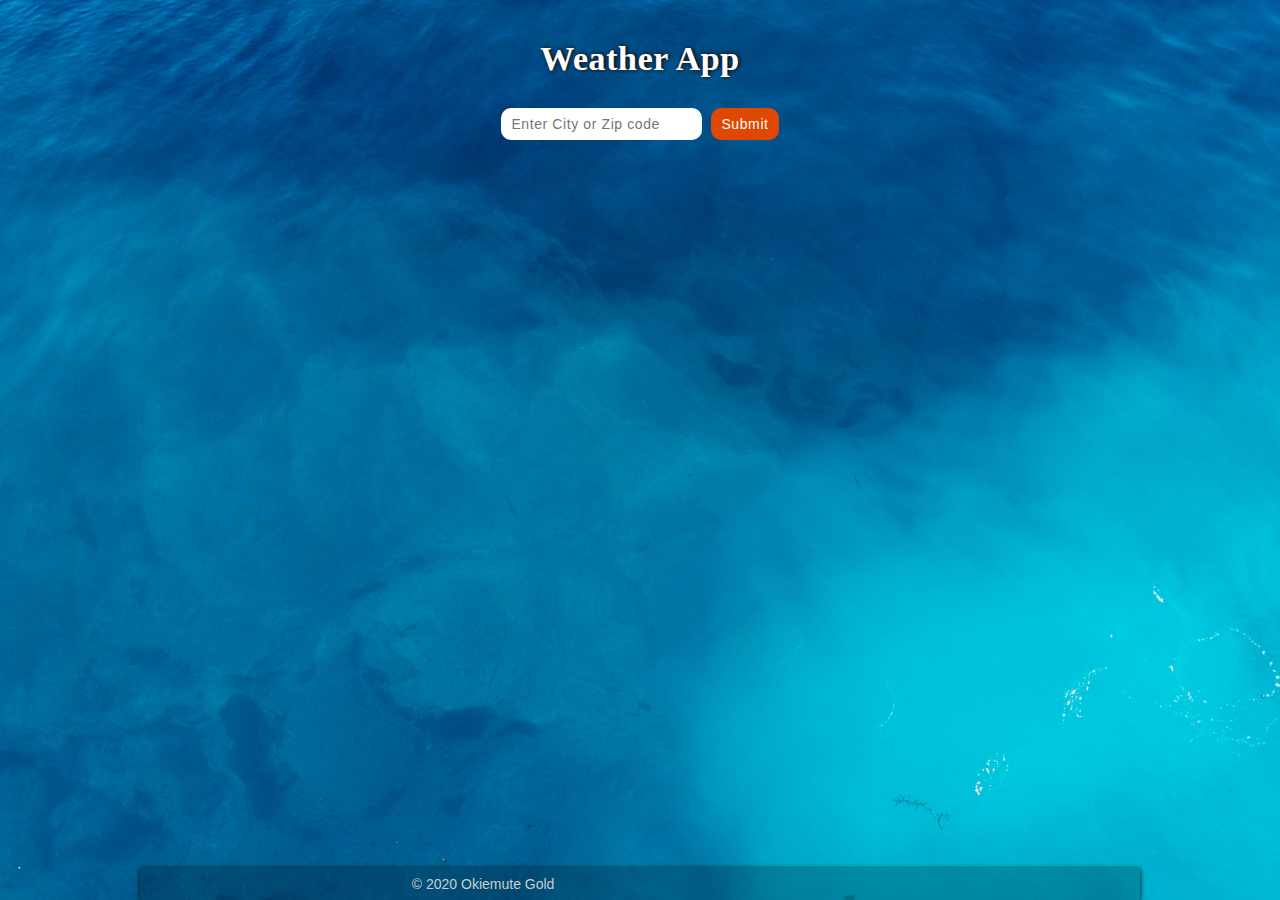
==== home.html @ ca88644d "updated" ====
<!DOCTYPE html>
<html lang="en">
<head>
    <meta charset="UTF-8">
    <meta name="viewport" content="width=device-width, initial-scale=1.0">
    <title>Weather App</title>
    <link rel="stylesheet" href="https://use.fontawesome.com/releases/v5.15.1/css/all.css" integrity="sha384-vp86vTRFVJgpjF9jiIGPEEqYqlDwgyBgEF109VFjmqGmIY/Y4HV4d3Gp2irVfcrp" crossorigin="anonymous">
    <link rel="stylesheet" href="style/style.css">

    <link rel="apple-touch-icon" sizes="180x180" href="/apple-touch-icon.png">
    <link rel="icon" type="image/png" sizes="32x32" href="/favicon-32x32.png">
    <link rel="icon" type="image/png" sizes="16x16" href="/favicon-16x16.png">
    <link rel="manifest" href="/site.webmanifest">
    <link rel="mask-icon" href="/safari-pinned-tab.svg" color="#4a778e">
    <meta name="msapplication-TileColor" content="#da532c">
    <meta name="theme-color" content="#05445f">
</head>
<body>
    <h1 id="appHeader">Weather App</h1>

    <div class="wrapper">
        <!-- <div id="history">
            <a href="#">History</a>
            <i class="fa fa-caret-up"></i>
            
            <li id="recentSearch"></li>
        </div> -->

        <div id="searchContainer">
            <form class="submitForm">
                <input type="text" name="city" id="cityInput" placeholder="Enter City or Zip code" required aria-autocomplete="both" title="Please enter a city name or zip code">
                <button type="submit" id="submitBtn">Submit</button>
            </form>
        </div>

        <div id="error-message"><em>Please enter a city or zip code!</em></div>
    
        <div id="weatherContainer">
            <div id="mainWeatherDetails">
                <h1 id="city"></h1>
    
                <div>
                    <img src="" alt="" id="weatherDescriptionImg">
                </div>
                
                <div id="cityWeatherDetails">
                    <div id="temperature"></div>
                    <div id="weatherDescription"></div>
                </div>
    
                <div id="feelsLike"></div>
            </div>
    
            <hr>
    
            <div class="otherWeatherDetails">
                <div id="otherTemperature">
                    <div id="maxTemp"></div>
                    <div id="minTemp"></div>
                </div>

                <div class="other">
                    <div id="humidity"></div>
                    <div id="wind"></div>
                </div>    
            </div>
        </div>
    </div>
    
    <footer>
        <div class="copyright">&copy; 2020 Okiemute Gold</div>
        <div class="social">
            <a href="https://github.com/OkiemuteGold">
                <i class="fab fa-github"></i>
            </a>
            <a href="https://twitter.com/gold_okiemute">
                <i class="fab fa-twitter"></i>
            </a>
            <a href="https://www.facebook.com/gokiemute/">
                <i class="fab fa-facebook"></i>
            </a>
        </div>
    </footer>

    <script src="script/script.js"></script>
</body>
</html>
---- style/style.css ----
*, *::before, *::after {
    margin: 0;
    padding: 0;
}

body {
    background: url(/images/default.jpg) center center no-repeat;
    background-size: cover;
    margin: 0 auto;
    padding: 0;
    min-height: 100vh;
    width: 100%;
    max-width: 1000px;
    position: relative;
}

#appHeader, #error-message, #submitBtn {
    color: #ffffff;
}

#appHeader {
    font-size: 34px;
    text-align: center;
    letter-spacing: 0.6px;
    margin: 0 auto;
    padding-top: 40px;
    text-shadow: 1px 0px 4px black,
                0px 0px 1px rgb(225, 77, 8);
}

/* #history {
    position: absolute;
    bottom: calc(100vh - 160px);
    left: 20px;
    background-color: rgba(0, 0, 0, 0.15);
    border-right: 1px solid rgba(0, 0, 0, 2);
    padding: 10px 20px;
    font-family: Arial, Helvetica, sans-serif;
    height: fit-content;
} */

/* #history a {
    color: rgb(225, 77, 8);
    text-decoration: none;
    transition: 250ms ease;
}

#history a:hover {
    color: rgb(240, 85, 15);
} */

.wrapper {
    display: flex;
    flex-direction: column;
    align-items: center;
}

#searchContainer {
    display: block;
    text-align: center;
    margin: 30px auto 0px;
}

#error-message {
    font-family: Arial, Helvetica, sans-serif;
    margin-top: 8px;
    font-size: 14px;
    letter-spacing: 0.3px;
    display: none;
}

#cityInput, #submitBtn {
    padding: 8px 10px;
    outline: none;
    border: none;
    border-radius: 10px;
    font-size: 14px;
    letter-spacing: 0.6px;
    transition: 300ms ease;
}

#submitBtn {
    background: rgb(223, 72, 2);
    cursor: pointer;
    margin-left: 5px;
}

#cityInput:hover {
    box-shadow: 0px 0px 5px #9a9a9a;
}

#submitBtn:active, 
#submitBtn:focus, 
#submitBtn:hover {
    box-shadow: 0px 0px 5px #9a9a9a;
    background: rgb(240, 85, 15);
}

#weatherContainer {
    background-color: rgba(0, 0, 0, 0.2);
    text-shadow: 1px 1px 1px black;
    box-shadow: inset 0px 0px 7px 1px white;
    color: rgb(246, 246, 246);
    letter-spacing: 0.5px;
    padding: 30px;
    margin: 30px auto 0;
    border-radius: 10px;
    font-size: 16px;
    visibility: hidden;
}

#city {
    font-family: 'Gill Sans', 'Gill Sans MT', Calibri, 'Trebuchet MS', sans-serif;
    font-size: 26px;
    margin-bottom: 5px;
    text-align: center;
}

#weatherDescriptionImg{
    display: block;
    margin: auto;
}

#cityWeatherDetails {
    display: flex;
    justify-content: center;
    margin: 0 0 10px;
    border-radius: 10px;
    padding: 15px 10px;
    box-shadow: inset 0px 0px 3px 0 white;
    position: relative;
}

#temperature {
    border-right: 2px solid #ddd;
    margin-right: 5px;
    padding-right: 5px;
}

#feelsLike {
    text-align: center;
}

hr {
    margin: 15px 0;
}

#otherTemperature {
    float: right;
}

.other {
    float: left;
    margin-right: 40px;
}

#maxTemp, #humidity {
    margin: 0 0 7px;
}

#maxTemp::before {
    content: url(/images/up.svg);
    
    padding: 0 3px;
}

#minTemp::before {
    content: url(/images/down.svg);
    
    padding: 0 3px;
}

footer {
    display: flex;
    justify-content: space-evenly;
    align-items: center;
    font-family: Arial, Helvetica, sans-serif;
    font-size: 14px;
    position: absolute;
    bottom: 0;
    margin: 0 auto;
    padding: 8px 0;
    background-color: rgba(0, 0, 0, 0.2);
    color: #cccccc;
    box-shadow: 0px 1px 5px 0px black;
    border-radius: 2px;
    width: 100%;
    max-width: 1000px;
}

.social a {
    margin: 5px;
    padding: 2px;
    text-decoration: none;
    color: #cccccc;
}

.social a, 
.social a i {
    transition: 300ms ease;
}

.social a:hover {
    color: #ffffff;
}

.social a:hover i {
    transform: scale(1.2);
}

@media screen and (min-width: 1300px) {
    #appHeader {
        padding-top: 60px;
    }
    #searchContainer {
        margin: 40px auto 10px;
    }
}

@media screen and (max-width: 425px) {
    #appHeader {
        font-size: 30px;
        padding-top: 30px;
    }

    #searchContainer, .submitForm {
        display: flex;
        flex-direction: column;
    }

    #searchContainer {
        margin-top: 20px;
    }

    footer {
        padding: 5px 0;
    }
    
    #submitBtn {
        margin-top: 5px;
        margin-left: 0;
    }
}

@media screen and (max-width: 325px) {
    #weatherContainer {
        margin-top: 20px;
    }
}

@media screen and (max-width: 270px) {
    #city {
        margin-bottom: 0;
    }
    
    .otherWeatherDetails {
        display: block;
    }

    #otherTemperature, .other {
        float: none;
        width: 100%;
        text-align: center;
    }

    #maxTemp, #minTemp {
        display: inline-block;
    }

    #otherTemperature {
        margin-bottom: 5px;
    }
}
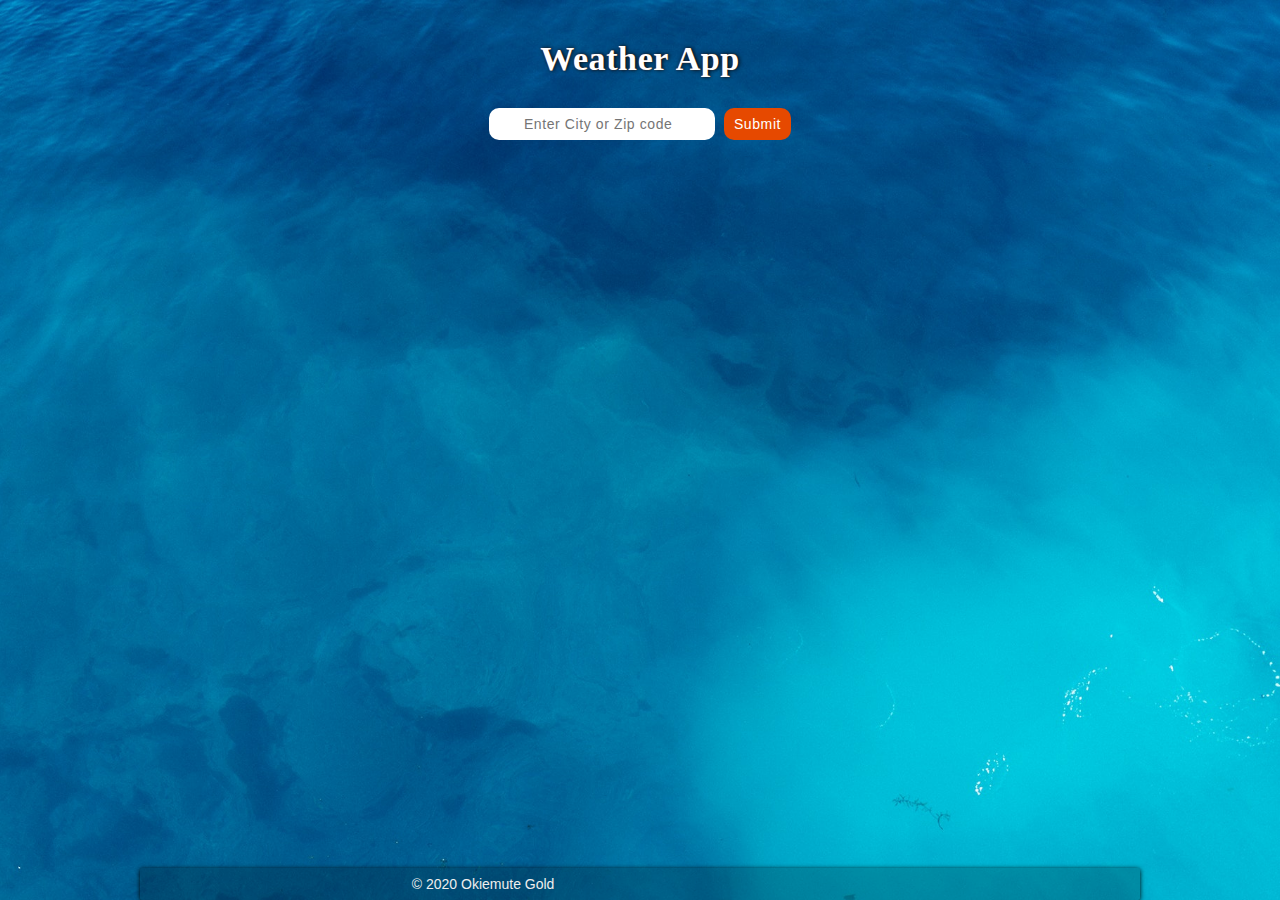
==== commit 318c7732: "added speech recog permission to manifest.json, added maskable icon, added mp3 for sound, added js c" ====
--- a/home.html
+++ b/home.html
@@ -3,9 +3,13 @@
 <head>
     <meta charset="UTF-8">
     <meta name="viewport" content="width=device-width, initial-scale=1.0">
-    <title>Weather App</title>
+    <meta name="description" content="Okiemute Gold - Weather App">
+    <title>Okiemute Gold - Weather App</title>
+    <!-- <link rel="canonical" href="https://weather-man-app.netlify.app/"/> -->
+
     <link rel="stylesheet" href="https://use.fontawesome.com/releases/v5.15.1/css/all.css" integrity="sha384-vp86vTRFVJgpjF9jiIGPEEqYqlDwgyBgEF109VFjmqGmIY/Y4HV4d3Gp2irVfcrp" crossorigin="anonymous">
     <link rel="stylesheet" href="style/style.css">
+    <script src="sw.js"> </script>
 
     <link rel="apple-touch-icon" sizes="180x180" href="/apple-touch-icon.png">
     <link rel="icon" type="image/png" sizes="32x32" href="/favicon-32x32.png">
@@ -20,14 +24,15 @@
 
     <div class="wrapper">
         <!-- <div id="history">
-            <a href="#">History</a>
-            <i class="fa fa-caret-up"></i>
-            
-            <li id="recentSearch"></li>
+            <i class="fas fa-bars"></i>
+            <li id="recentSearch">he</li>
         </div> -->
+        
+        <audio src="sound/sound.mp3" id="sound"></audio>
 
         <div id="searchContainer">
             <form class="submitForm">
+                <i class="fa fa-microphone" id="tts-icon"></i>
                 <input type="text" name="city" id="cityInput" placeholder="Enter City or Zip code" required aria-autocomplete="both" title="Please enter a city name or zip code">
                 <button type="submit" id="submitBtn">Submit</button>
             </form>
@@ -38,16 +43,13 @@
         <div id="weatherContainer">
             <div id="mainWeatherDetails">
                 <h1 id="city"></h1>
-    
                 <div>
-                    <img src="" alt="" id="weatherDescriptionImg">
+                    <img src="" alt="" id="weatherDescriptionImg" width="100%" height="100%">
                 </div>
-                
                 <div id="cityWeatherDetails">
                     <div id="temperature"></div>
                     <div id="weatherDescription"></div>
                 </div>
-    
                 <div id="feelsLike"></div>
             </div>
     
@@ -58,7 +60,6 @@
                     <div id="maxTemp"></div>
                     <div id="minTemp"></div>
                 </div>
-
                 <div class="other">
                     <div id="humidity"></div>
                     <div id="wind"></div>
--- a/style/style.css
+++ b/style/style.css
@@ -14,40 +14,16 @@
     position: relative;
 }
 
-#appHeader, #error-message, #submitBtn {
-    color: #ffffff;
-}
-
 #appHeader {
     font-size: 34px;
     text-align: center;
     letter-spacing: 0.6px;
     margin: 0 auto;
     padding-top: 40px;
+    color: #ffffff;
     text-shadow: 1px 0px 4px black,
                 0px 0px 1px rgb(225, 77, 8);
 }
-
-/* #history {
-    position: absolute;
-    bottom: calc(100vh - 160px);
-    left: 20px;
-    background-color: rgba(0, 0, 0, 0.15);
-    border-right: 1px solid rgba(0, 0, 0, 2);
-    padding: 10px 20px;
-    font-family: Arial, Helvetica, sans-serif;
-    height: fit-content;
-} */
-
-/* #history a {
-    color: rgb(225, 77, 8);
-    text-decoration: none;
-    transition: 250ms ease;
-}
-
-#history a:hover {
-    color: rgb(240, 85, 15);
-} */
 
 .wrapper {
     display: flex;
@@ -67,10 +43,10 @@
     font-size: 14px;
     letter-spacing: 0.3px;
     display: none;
+    color: #ffffff;
 }
 
 #cityInput, #submitBtn {
-    padding: 8px 10px;
     outline: none;
     border: none;
     border-radius: 10px;
@@ -79,21 +55,48 @@
     transition: 300ms ease;
 }
 
+#cityInput {
+    padding: 8px 10px 8px 35px;
+}
+
+#cityInput::placeholder {
+    position: relative;
+}
+
+.fa-microphone {
+    position: absolute;
+    font-size: 18px;
+    padding: 7px 10px 7px 10px;
+    cursor: pointer;
+}
+
+/* .fa-microphone:after {
+    content: '';
+    left: 0;
+    top: 0;
+    position: absolute;
+    height: 7px;
+    color: #757575;
+} */
+
+#cityInput:hover,
+#cityInput:focus {
+    box-shadow: 0px 0px 5px #b5b5b5;
+}
+
 #submitBtn {
-    background: rgb(223, 72, 2);
+    padding: 8px 10px;
+    background-color: rgb(230, 73, 0);
+    color: #ffffff;
     cursor: pointer;
     margin-left: 5px;
 }
 
-#cityInput:hover {
-    box-shadow: 0px 0px 5px #9a9a9a;
-}
-
+#submitBtn:hover, 
 #submitBtn:active, 
-#submitBtn:focus, 
-#submitBtn:hover {
-    box-shadow: 0px 0px 5px #9a9a9a;
-    background: rgb(240, 85, 15);
+#submitBtn:focus {
+    box-shadow: 0px 0px 3px #9a9a9a;
+    background-color: rgb(240, 85, 15);
 }
 
 #weatherContainer {
@@ -103,7 +106,7 @@
     color: rgb(246, 246, 246);
     letter-spacing: 0.5px;
     padding: 30px;
-    margin: 30px auto 0;
+    margin: 25px auto 0;
     border-radius: 10px;
     font-size: 16px;
     visibility: hidden;
@@ -112,7 +115,7 @@
 #city {
     font-family: 'Gill Sans', 'Gill Sans MT', Calibri, 'Trebuchet MS', sans-serif;
     font-size: 26px;
-    margin-bottom: 5px;
+    margin-bottom: 0;
     text-align: center;
 }
 
@@ -159,14 +162,12 @@
 }
 
 #maxTemp::before {
-    content: url(/images/up.svg);
-    
+    content: url(/images/up.svg); 
     padding: 0 3px;
 }
 
 #minTemp::before {
     content: url(/images/down.svg);
-    
     padding: 0 3px;
 }
 
@@ -181,7 +182,7 @@
     margin: 0 auto;
     padding: 8px 0;
     background-color: rgba(0, 0, 0, 0.2);
-    color: #cccccc;
+    color: #eeeeee;
     box-shadow: 0px 1px 5px 0px black;
     border-radius: 2px;
     width: 100%;
@@ -192,7 +193,7 @@
     margin: 5px;
     padding: 2px;
     text-decoration: none;
-    color: #cccccc;
+    color: #eeeeee;
 }
 
 .social a, 
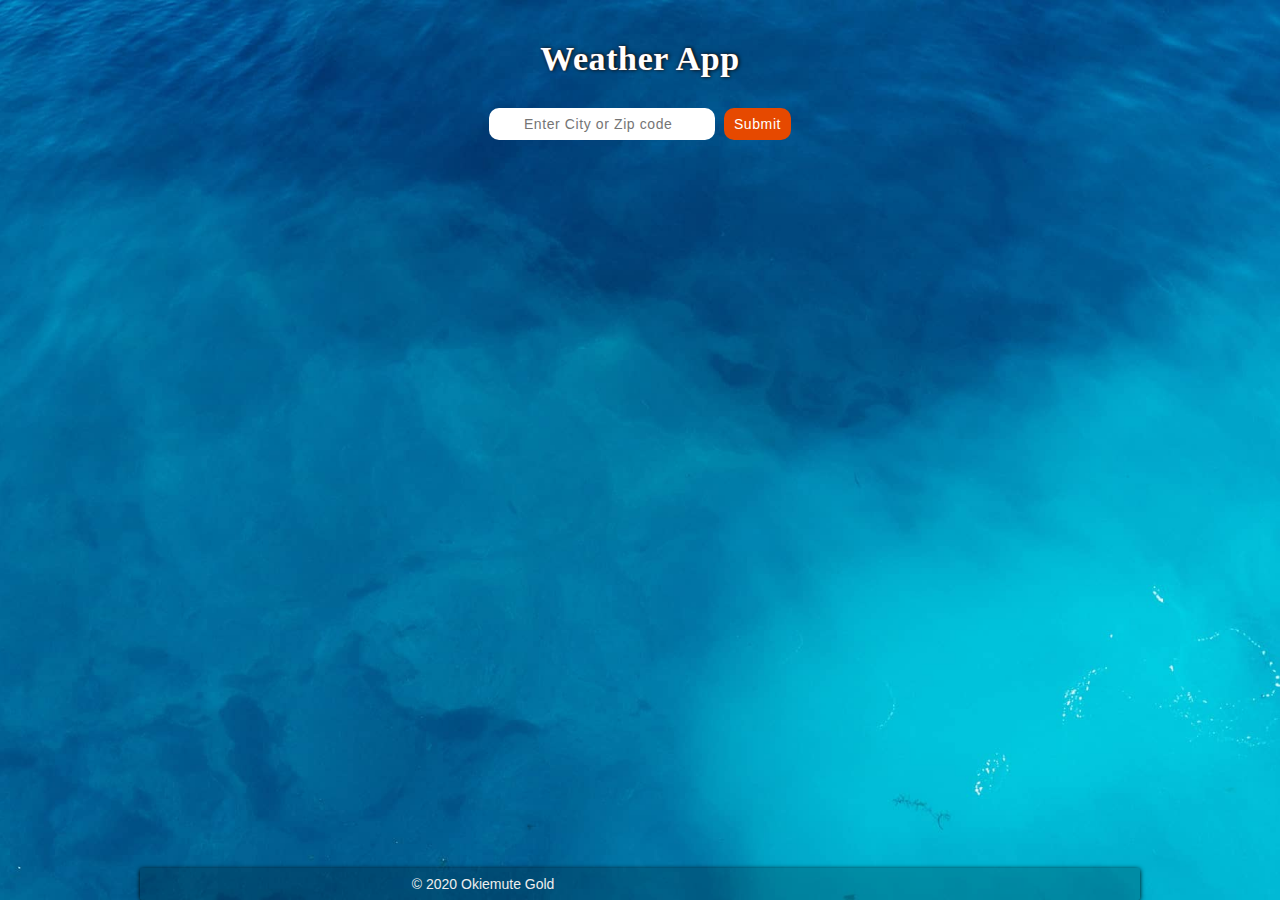
==== commit 0401852e: "updated service worker,  manifest.json, styled microphone icon, added speech recognition and speech " ====
--- a/home.html
+++ b/home.html
@@ -20,7 +20,7 @@
     <meta name="theme-color" content="#05445f">
 </head>
 <body>
-    <h1 id="appHeader">Weather App</h1>
+    <h1 id="app-header">Weather App</h1>
 
     <div class="wrapper">
         <!-- <div id="history">
@@ -28,39 +28,40 @@
             <li id="recentSearch">he</li>
         </div> -->
         
-        <audio src="sound/sound.mp3" id="sound"></audio>
+        <audio src="/sound/sound.mp3" id="sound"></audio>
 
-        <div id="searchContainer">
-            <form class="submitForm">
-                <i class="fa fa-microphone" id="tts-icon"></i>
-                <input type="text" name="city" id="cityInput" placeholder="Enter City or Zip code" required aria-autocomplete="both" title="Please enter a city name or zip code">
-                <button type="submit" id="submitBtn">Submit</button>
+        <div id="search-container">
+            <form class="submit-form">
+                <i class="fa fa-microphone" id="stt-icon"></i>
+                <input type="text" name="city" id="city-input" placeholder="Enter City or Zip code" required aria-autocomplete="both" title="Please enter a city name or zip code">
+                <button type="submit" id="submit-button" role="search">Submit</button>
+                <!-- <i class="fa fa-chevron-down" id="language-icon"></i> -->
             </form>
         </div>
 
         <div id="error-message"><em>Please enter a city or zip code!</em></div>
     
-        <div id="weatherContainer">
-            <div id="mainWeatherDetails">
+        <div id="weather-container">
+            <div id="main-weather-details">
                 <h1 id="city"></h1>
                 <div>
-                    <img src="" alt="" id="weatherDescriptionImg" width="100%" height="100%">
+                    <img src="" alt="Current Weather Image" id="weather-description-img" width="100%" height="100%">
                 </div>
-                <div id="cityWeatherDetails">
+                <div id="city-weather-details">
                     <div id="temperature"></div>
-                    <div id="weatherDescription"></div>
+                    <div id="weather-description"></div>
                 </div>
-                <div id="feelsLike"></div>
+                <div id="feels-like"></div>
             </div>
     
             <hr>
     
-            <div class="otherWeatherDetails">
-                <div id="otherTemperature">
-                    <div id="maxTemp"></div>
-                    <div id="minTemp"></div>
+            <div class="other-weather-details">
+                <div id="other-temperature">
+                    <div id="max-temp"></div>
+                    <div id="min-temp"></div>
                 </div>
-                <div class="other">
+                <div class="others">
                     <div id="humidity"></div>
                     <div id="wind"></div>
                 </div>    
--- a/style/style.css
+++ b/style/style.css
@@ -14,7 +14,7 @@
     position: relative;
 }
 
-#appHeader {
+#app-header {
     font-size: 34px;
     text-align: center;
     letter-spacing: 0.6px;
@@ -31,7 +31,7 @@
     align-items: center;
 }
 
-#searchContainer {
+#search-container {
     display: block;
     text-align: center;
     margin: 30px auto 0px;
@@ -46,7 +46,7 @@
     color: #ffffff;
 }
 
-#cityInput, #submitBtn {
+#city-input, #submit-button {
     outline: none;
     border: none;
     border-radius: 10px;
@@ -55,13 +55,9 @@
     transition: 300ms ease;
 }
 
-#cityInput {
-    padding: 8px 10px 8px 35px;
-}
-
-#cityInput::placeholder {
-    position: relative;
-}
+#city-input { padding: 8px 10px 8px 35px; }
+
+#city-input::placeholder { position: relative; }
 
 .fa-microphone {
     position: absolute;
@@ -70,21 +66,10 @@
     cursor: pointer;
 }
 
-/* .fa-microphone:after {
-    content: '';
-    left: 0;
-    top: 0;
-    position: absolute;
-    height: 7px;
-    color: #757575;
-} */
-
-#cityInput:hover,
-#cityInput:focus {
-    box-shadow: 0px 0px 5px #b5b5b5;
-}
-
-#submitBtn {
+#city-input:hover,
+#city-input:focus { box-shadow: 0px 0px 5px #b5b5b5; }
+
+#submit-button {
     padding: 8px 10px;
     background-color: rgb(230, 73, 0);
     color: #ffffff;
@@ -92,14 +77,14 @@
     margin-left: 5px;
 }
 
-#submitBtn:hover, 
-#submitBtn:active, 
-#submitBtn:focus {
+#submit-button:hover, 
+#submit-button:active, 
+#submit-button:focus {
     box-shadow: 0px 0px 3px #9a9a9a;
     background-color: rgb(240, 85, 15);
 }
 
-#weatherContainer {
+#weather-container {
     background-color: rgba(0, 0, 0, 0.2);
     text-shadow: 1px 1px 1px black;
     box-shadow: inset 0px 0px 7px 1px white;
@@ -119,12 +104,14 @@
     text-align: center;
 }
 
-#weatherDescriptionImg{
+#weather-description-img{
     display: block;
     margin: auto;
-}
-
-#cityWeatherDetails {
+    max-height: 150px;
+    max-width: 150px;
+}
+
+#city-weather-details {
     display: flex;
     justify-content: center;
     margin: 0 0 10px;
@@ -140,33 +127,25 @@
     padding-right: 5px;
 }
 
-#feelsLike {
-    text-align: center;
-}
-
-hr {
-    margin: 15px 0;
-}
-
-#otherTemperature {
-    float: right;
-}
-
-.other {
+#feels-like { text-align: center; }
+
+hr { margin: 15px 0; }
+
+#other-temperature { float: right; }
+
+.others {
     float: left;
     margin-right: 40px;
 }
 
-#maxTemp, #humidity {
-    margin: 0 0 7px;
-}
-
-#maxTemp::before {
+#max-temp, #humidity { margin: 0 0 7px; }
+
+#max-temp::before {
     content: url(/images/up.svg); 
     padding: 0 3px;
 }
 
-#minTemp::before {
+#min-temp::before {
     content: url(/images/down.svg);
     padding: 0 3px;
 }
@@ -197,78 +176,66 @@
 }
 
 .social a, 
-.social a i {
-    transition: 300ms ease;
-}
-
-.social a:hover {
-    color: #ffffff;
-}
-
-.social a:hover i {
-    transform: scale(1.2);
-}
+.social a i { transition: 300ms ease; }
+
+.social a:hover { color: #ffffff; }
+
+.social a:hover i { transform: scale(1.2); }
 
 @media screen and (min-width: 1300px) {
-    #appHeader {
-        padding-top: 60px;
-    }
-    #searchContainer {
-        margin: 40px auto 10px;
+    #app-header { padding-top: 60px; }
+    
+    #search-container { margin: 40px auto 10px; }
+}
+
+@media screen and (max-width: 768px) {
+    #app-header {
+        font-size: 30px;
+        padding-top: 20px;
+    }
+    
+    #weather-container {
+        padding: 20px;
+        margin-top: 20px;
+    }
+
+    #weather-description-img{
+        max-height: 120px;
+        max-width: 120px;
     }
 }
 
 @media screen and (max-width: 425px) {
-    #appHeader {
-        font-size: 30px;
-        padding-top: 30px;
-    }
-
-    #searchContainer, .submitForm {
+    #search-container, .submit-form {
         display: flex;
         flex-direction: column;
     }
 
-    #searchContainer {
-        margin-top: 20px;
-    }
-
-    footer {
-        padding: 5px 0;
-    }
+    #search-container { margin-top: 20px; }
+
+    footer { padding: 5px 0; }
     
-    #submitBtn {
+    #submit-button {
         margin-top: 5px;
         margin-left: 0;
     }
 }
 
 @media screen and (max-width: 325px) {
-    #weatherContainer {
-        margin-top: 20px;
-    }
+    #weather-container { margin-top: 15px; }
 }
 
 @media screen and (max-width: 270px) {
-    #city {
-        margin-bottom: 0;
-    }
-    
-    .otherWeatherDetails {
-        display: block;
-    }
-
-    #otherTemperature, .other {
+    #city { margin-bottom: 0; }
+
+    .other-weather-details { display: block; }
+
+    #other-temperature, .others {
         float: none;
         width: 100%;
         text-align: center;
     }
 
-    #maxTemp, #minTemp {
-        display: inline-block;
-    }
-
-    #otherTemperature {
-        margin-bottom: 5px;
-    }
+    #max-temp, #min-temp { display: inline-block; }
+    #other-temperature { margin-bottom: 5px; }
 }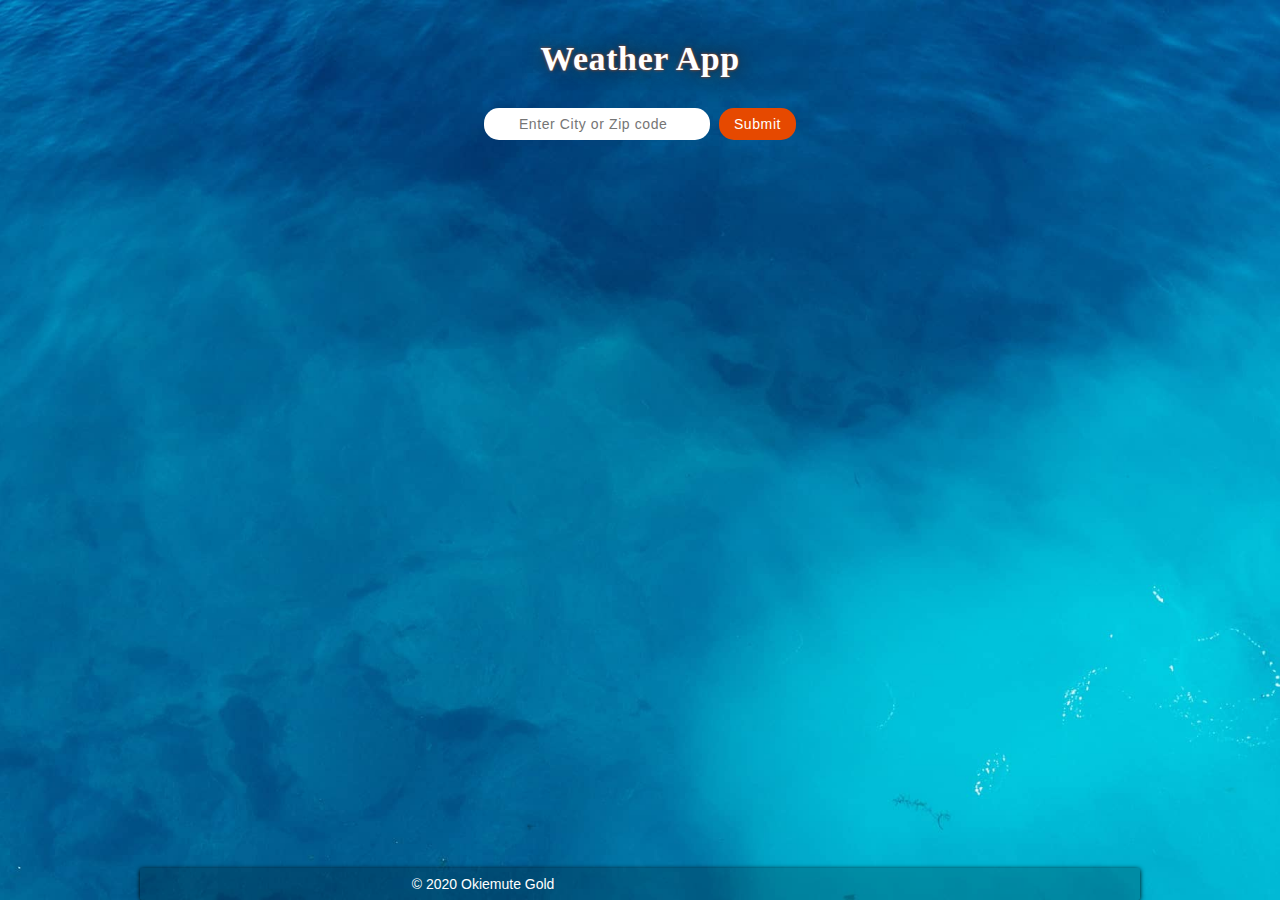
==== commit 8be469d7: "added icon by h1, added css animation duration, animated with setInterval, changed css properties - " ====
--- a/home.html
+++ b/home.html
@@ -20,7 +20,8 @@
     <meta name="theme-color" content="#05445f">
 </head>
 <body>
-    <h1 id="app-header">Weather App</h1>
+    <!-- <h1 id="app-header"><i class="fas fa-poo-storm"></i> Weather App</h1> -->
+    <h1 id="app-header"><i class="fas fa-cloud-sun"></i> Weather App</h1>
 
     <div class="wrapper">
         <!-- <div id="history">
@@ -72,13 +73,13 @@
     <footer>
         <div class="copyright">&copy; 2020 Okiemute Gold</div>
         <div class="social">
-            <a href="https://github.com/OkiemuteGold">
+            <a href="https://github.com/OkiemuteGold" target="blank">
                 <i class="fab fa-github"></i>
             </a>
-            <a href="https://twitter.com/gold_okiemute">
+            <a href="https://twitter.com/gold_okiemute" target="blank">
                 <i class="fab fa-twitter"></i>
             </a>
-            <a href="https://www.facebook.com/gokiemute/">
+            <a href="https://www.facebook.com/gokiemute/" target="blank">
                 <i class="fab fa-facebook"></i>
             </a>
         </div>
--- a/style/style.css
+++ b/style/style.css
@@ -12,18 +12,22 @@
     width: 100%;
     max-width: 1000px;
     position: relative;
+    overflow: hidden;
 }
 
 #app-header {
     font-size: 34px;
+    font-stretch: extra-expanded;
     text-align: center;
     letter-spacing: 0.6px;
     margin: 0 auto;
     padding-top: 40px;
     color: #ffffff;
-    text-shadow: 1px 0px 4px black,
-                0px 0px 1px rgb(225, 77, 8);
-}
+    text-shadow: 1px 0px 20px #222222,
+                0px 0px 3px  rgb(237, 83, 13);
+}
+
+#app-header i { color: rgb(237, 83, 13); animation-duration: 2s; }
 
 .wrapper {
     display: flex;
@@ -49,7 +53,7 @@
 #city-input, #submit-button {
     outline: none;
     border: none;
-    border-radius: 10px;
+    border-radius: 15px;
     font-size: 14px;
     letter-spacing: 0.6px;
     transition: 300ms ease;
@@ -62,7 +66,7 @@
 .fa-microphone {
     position: absolute;
     font-size: 18px;
-    padding: 7px 10px 7px 10px;
+    padding: 7px 10px 7px 12px;
     cursor: pointer;
 }
 
@@ -70,7 +74,7 @@
 #city-input:focus { box-shadow: 0px 0px 5px #b5b5b5; }
 
 #submit-button {
-    padding: 8px 10px;
+    padding: 8px 15px;
     background-color: rgb(230, 73, 0);
     color: #ffffff;
     cursor: pointer;
@@ -80,35 +84,34 @@
 #submit-button:hover, 
 #submit-button:active, 
 #submit-button:focus {
-    box-shadow: 0px 0px 3px #9a9a9a;
-    background-color: rgb(240, 85, 15);
+    background-color: rgb(237, 83, 13);
 }
 
 #weather-container {
     background-color: rgba(0, 0, 0, 0.2);
-    text-shadow: 1px 1px 1px black;
-    box-shadow: inset 0px 0px 7px 1px white;
-    color: rgb(246, 246, 246);
+    /* text-shadow: 1px 1px 1px #111111; */
+    box-shadow: inset 0px 0px 7px 1px #ffffff;
+    color: rgb(248, 248, 248);
     letter-spacing: 0.5px;
     padding: 30px;
     margin: 25px auto 0;
     border-radius: 10px;
     font-size: 16px;
+    font-family: 'Gill Sans', 'Gill Sans MT', Calibri, 'Trebuchet MS', sans-serif;
     visibility: hidden;
 }
 
 #city {
-    font-family: 'Gill Sans', 'Gill Sans MT', Calibri, 'Trebuchet MS', sans-serif;
     font-size: 26px;
     margin-bottom: 0;
     text-align: center;
 }
 
-#weather-description-img{
+#weather-description-img {
     display: block;
     margin: auto;
-    max-height: 150px;
-    max-width: 150px;
+    max-height: 140px;
+    max-width: 140px;
 }
 
 #city-weather-details {
@@ -117,7 +120,7 @@
     margin: 0 0 10px;
     border-radius: 10px;
     padding: 15px 10px;
-    box-shadow: inset 0px 0px 3px 0 white;
+    box-shadow: inset 0px 0px 3px 0 #ffffff;
     position: relative;
 }
 
@@ -161,7 +164,7 @@
     margin: 0 auto;
     padding: 8px 0;
     background-color: rgba(0, 0, 0, 0.2);
-    color: #eeeeee;
+    color: #ffffff;
     box-shadow: 0px 1px 5px 0px black;
     border-radius: 2px;
     width: 100%;
@@ -172,57 +175,48 @@
     margin: 5px;
     padding: 2px;
     text-decoration: none;
-    color: #eeeeee;
+    color: #ffffff;
 }
 
 .social a, 
 .social a i { transition: 300ms ease; }
 
-.social a:hover { color: #ffffff; }
-
-.social a:hover i { transform: scale(1.2); }
+.social a:hover i, .social a:focus i { transform: scale(1.2); }
 
 @media screen and (min-width: 1300px) {
     #app-header { padding-top: 60px; }
+    #search-container { margin: 40px auto 10px; }
+}
+
+@media screen and (max-width: 768px) {
+    #app-header { font-size: 30px; }
+
+    #weather-container, 
+    #search-container { margin-top: 20px; }
     
-    #search-container { margin: 40px auto 10px; }
-}
-
-@media screen and (max-width: 768px) {
-    #app-header {
-        font-size: 30px;
-        padding-top: 20px;
-    }
-    
-    #weather-container {
-        padding: 20px;
-        margin-top: 20px;
-    }
+    #weather-container { padding: 20px; }
 
     #weather-description-img{
-        max-height: 120px;
-        max-width: 120px;
+        max-height: 100px;
+        max-width: 100px;
     }
 }
 
 @media screen and (max-width: 425px) {
+    #app-header { padding-top: 20px; }
+
     #search-container, .submit-form {
         display: flex;
         flex-direction: column;
     }
 
-    #search-container { margin-top: 20px; }
-
-    footer { padding: 5px 0; }
-    
+    #search-container { margin-top: 20px; }    
     #submit-button {
         margin-top: 5px;
         margin-left: 0;
     }
-}
-
-@media screen and (max-width: 325px) {
-    #weather-container { margin-top: 15px; }
+    
+    footer { padding: 5px 0; }
 }
 
 @media screen and (max-width: 270px) {
